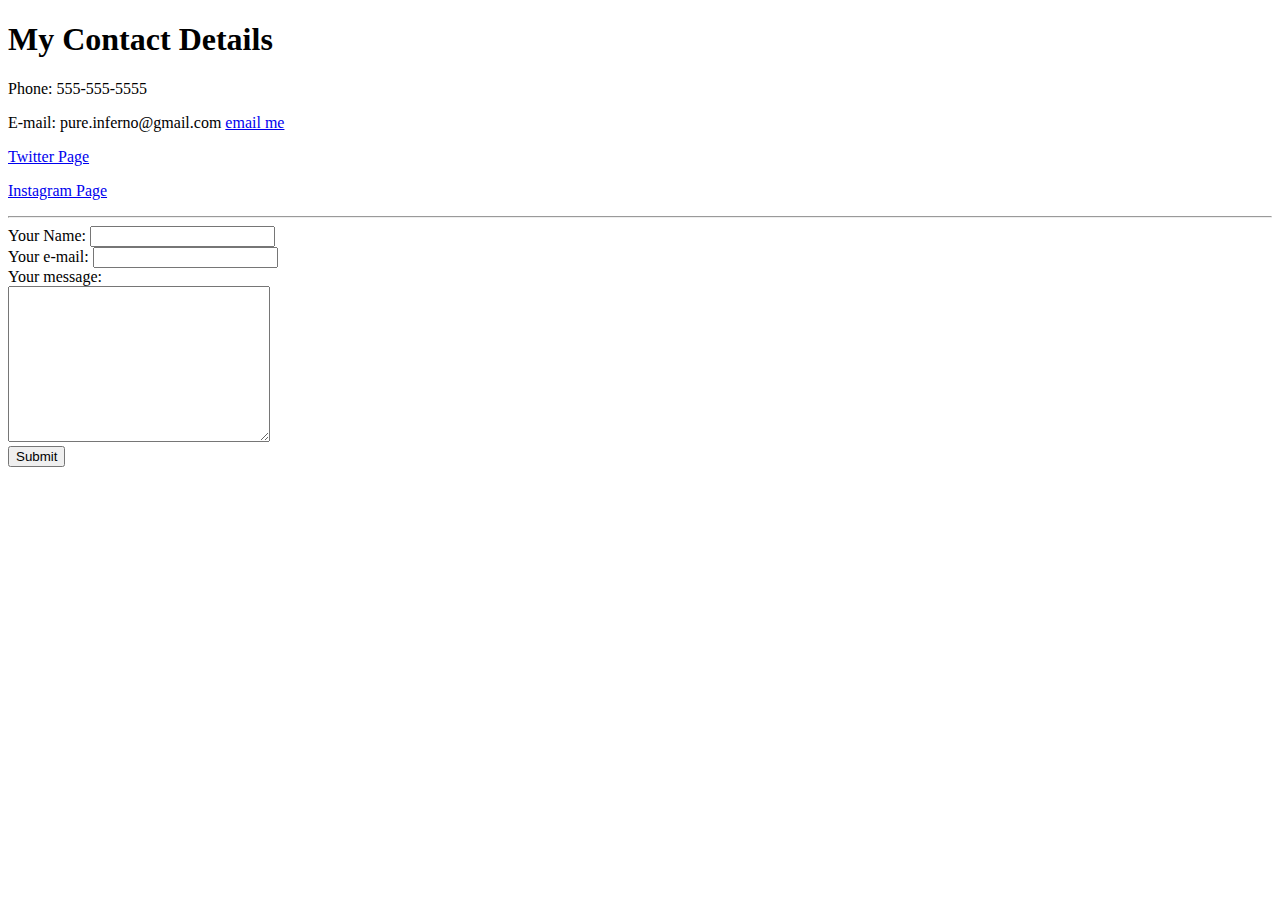
==== contactme.html @ d5867a2a "Added initial cv website files" ====
<!DOCTYPE html>
<html lang="en" dir="ltr">

<head>
  <meta charset="utf-8">
  <title>Contact Me</title>
  <h1>My Contact Details</h1>
  <p>Phone: 555-555-5555</p>
  <p>E-mail: pure.inferno@gmail.com <a href="mailto:funtimes@gmail.com?subject=feedback">email me</a></p>
  <p> <a href="https://www.twitter.com/coins4clothes"> Twitter Page</a></p>
  <p><a href="https://www.instagram.com/coins4clothes"> Instagram Page</a></p>
<hr>
  <form action="mailto:info@coins4clothes.com" method="post" enctype="text/plain">
    <label>Your Name:</label>
    <input type="text" name="Your Name" value=""><br>
    <label>Your e-mail:</label>
    <input type="email" accept="" name="Your Email" value=""><br>
    <label>Your message:</label><br>
    <textarea name="Your Message" rows="10" cols="30"></textarea><br>

    <input type="submit" name="">
  </form>
</head>

<body>

</body>

</html>
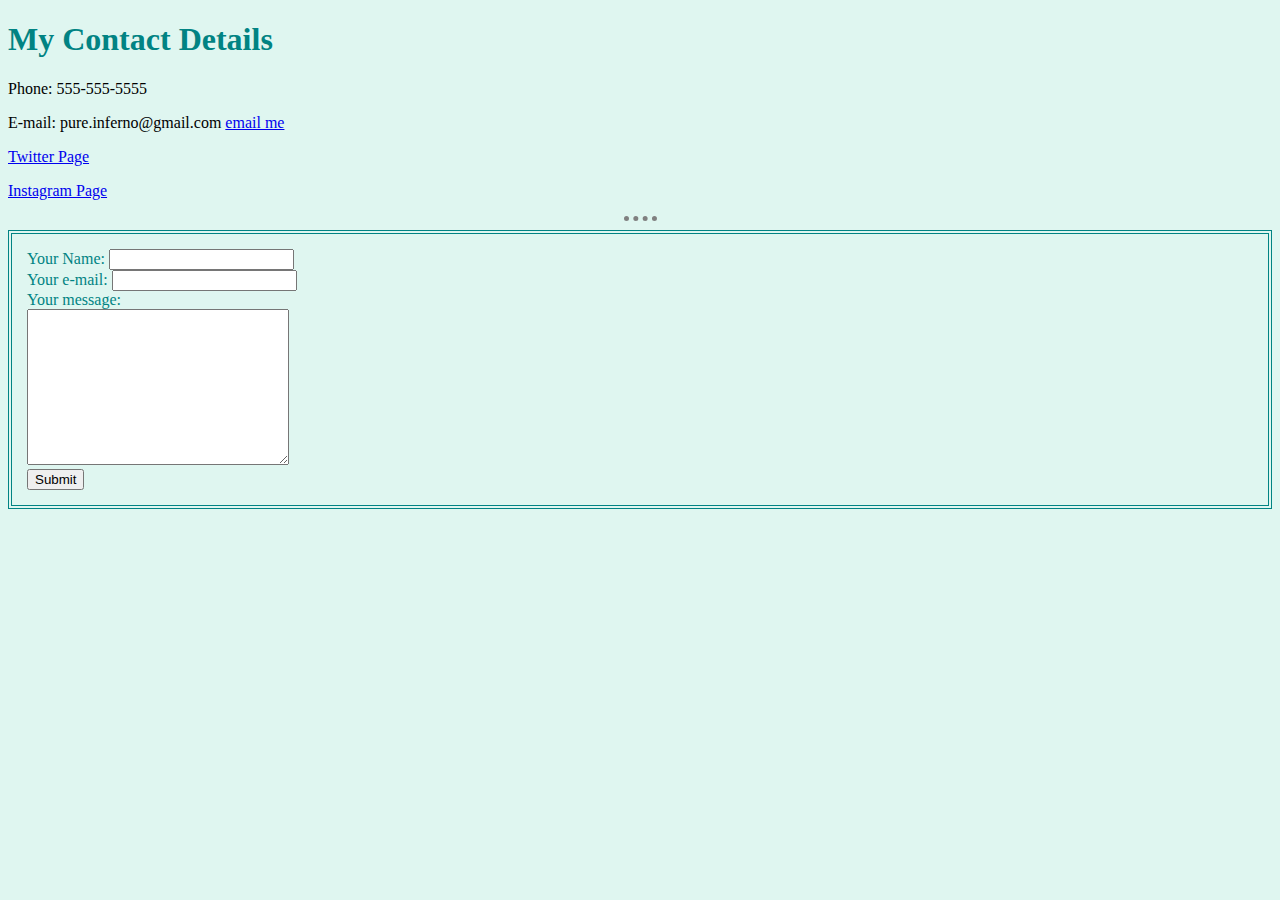
==== commit 54533929: "Add files via upload" ====
--- a/contactme.html
+++ b/contactme.html
@@ -4,6 +4,7 @@
 <head>
   <meta charset="utf-8">
   <title>Contact Me</title>
+  <link rel="stylesheet" href="css/styles.css">
   <h1>My Contact Details</h1>
   <p>Phone: 555-555-5555</p>
   <p>E-mail: pure.inferno@gmail.com <a href="mailto:funtimes@gmail.com?subject=feedback">email me</a></p>
--- a/css/styles.css
+++ b/css/styles.css
@@ -0,0 +1,30 @@
+  body {
+background-color: #dff6f0;
+    }
+  hr {
+    border-color:grey ;
+    border-style: none;
+    border-top-style: dotted;
+    border-width: 5px;
+    height: 1px;
+    width: 33px;
+    }
+  img {
+    height: 150px;
+
+  }
+  h1 {
+    color: #018383;
+  }
+  h3 {
+    color: #018383;
+  }
+
+  form {
+    padding: 15px;
+    color: #018383;
+    border: thick double;
+    border-width: 4px;
+    background-origin: border-box;
+
+}
